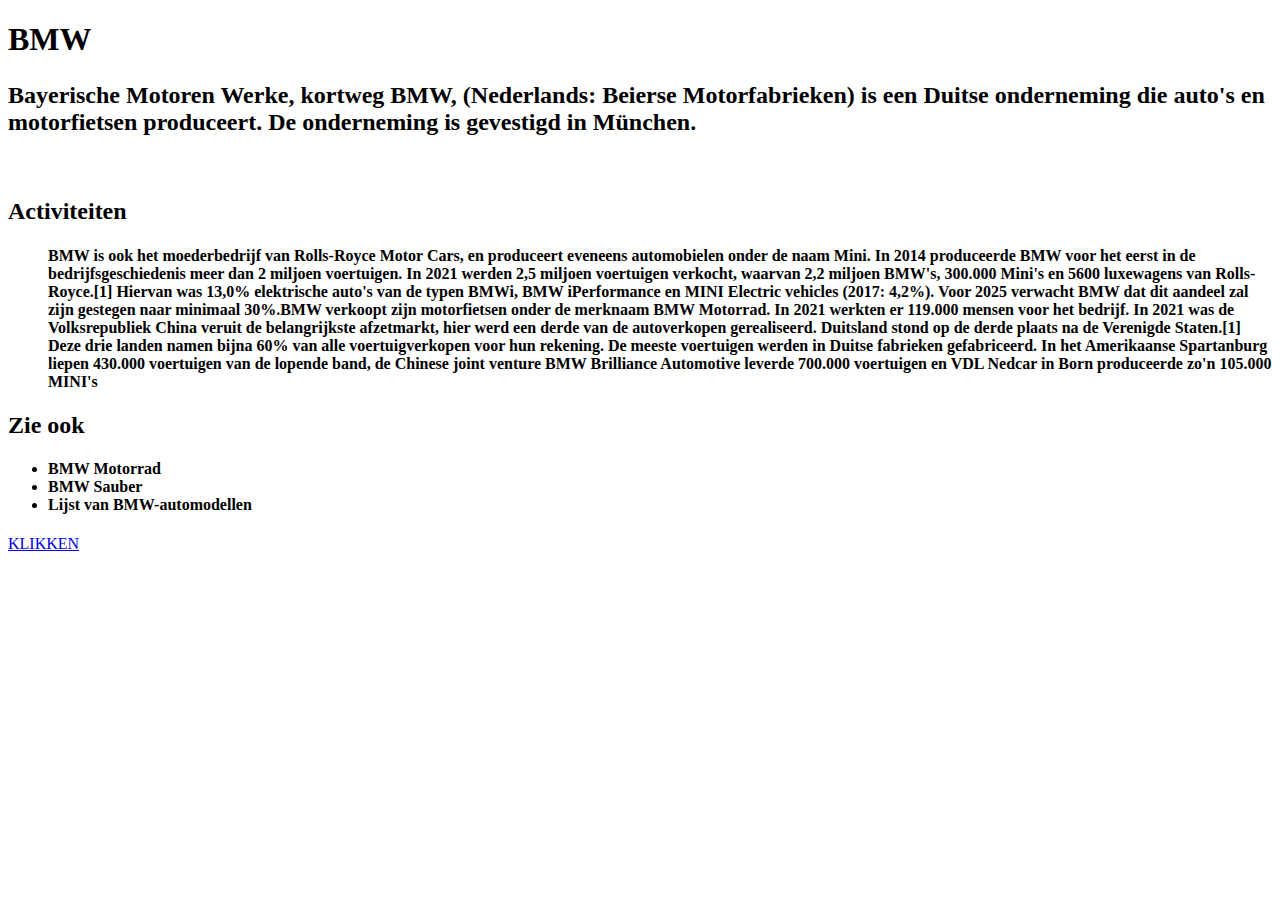
==== index.html @ 5b77330d "first commit" ====
<!DOCTYPE html>
<html lang="en">
<head>
    <meta charset="UTF-8">
    <meta http-equiv="X-UA-Compatible" content="IE=edge">
    <meta name="viewport" content="width=device-width, initial-scale=1.0">
    <title>Document</title>
</head>
<body>
   <header><h1>BMW</h1></header>

<main>
<section>
 <h2><p>Bayerische Motoren Werke, kortweg BMW, (Nederlands: Beierse Motorfabrieken) is een Duitse onderneming die auto's en motorfietsen produceert. De onderneming is gevestigd in München.</p></h2>
<img src="Images/BMW-M3_Sedan_Competition-2021-1024-07.webp" alt="" width="200px">


</section id="Kyano">


   
<section>
    <h2>Activiteiten</h2>
    <h4><ul>
        BMW is ook het moederbedrijf van Rolls-Royce Motor Cars, en produceert eveneens automobielen onder de naam Mini. In 2014 produceerde BMW voor het eerst in de bedrijfsgeschiedenis meer dan 2 miljoen voertuigen. In 2021 werden 2,5 miljoen voertuigen verkocht, waarvan 2,2 miljoen BMW's, 300.000 Mini's en 5600 luxewagens van Rolls-Royce.[1] Hiervan was 13,0% elektrische auto's van de typen BMWi, BMW iPerformance en MINI Electric vehicles (2017: 4,2%). Voor 2025 verwacht BMW dat dit aandeel zal zijn gestegen naar minimaal 30%.BMW verkoopt zijn motorfietsen onder de merknaam BMW Motorrad. In 2021 werkten er 119.000 mensen voor het bedrijf.

        In 2021 was de Volksrepubliek China veruit de belangrijkste afzetmarkt, hier werd een derde van de autoverkopen gerealiseerd. Duitsland stond op de derde plaats na de Verenigde Staten.[1] Deze drie landen namen bijna 60% van alle voertuigverkopen voor hun rekening.
        
        De meeste voertuigen werden in Duitse fabrieken gefabriceerd. In het Amerikaanse Spartanburg liepen 430.000 voertuigen van de lopende band, de Chinese joint venture BMW Brilliance Automotive leverde 700.000 voertuigen en VDL Nedcar in Born produceerde zo'n 105.000 MINI's</h4>
    </ul></section>


    <section>
        <h2>Zie ook</h2>
        <h4><ul>
           <li>BMW Motorrad</li>
           <li>BMW Sauber</li>
           <li>Lijst van BMW-automodellen</li>
        
        </ul></section>
    
</main>

<a href="https://nl.wikipedia.org/wiki/BMW">KLIKKEN</a>

</body>
</html>
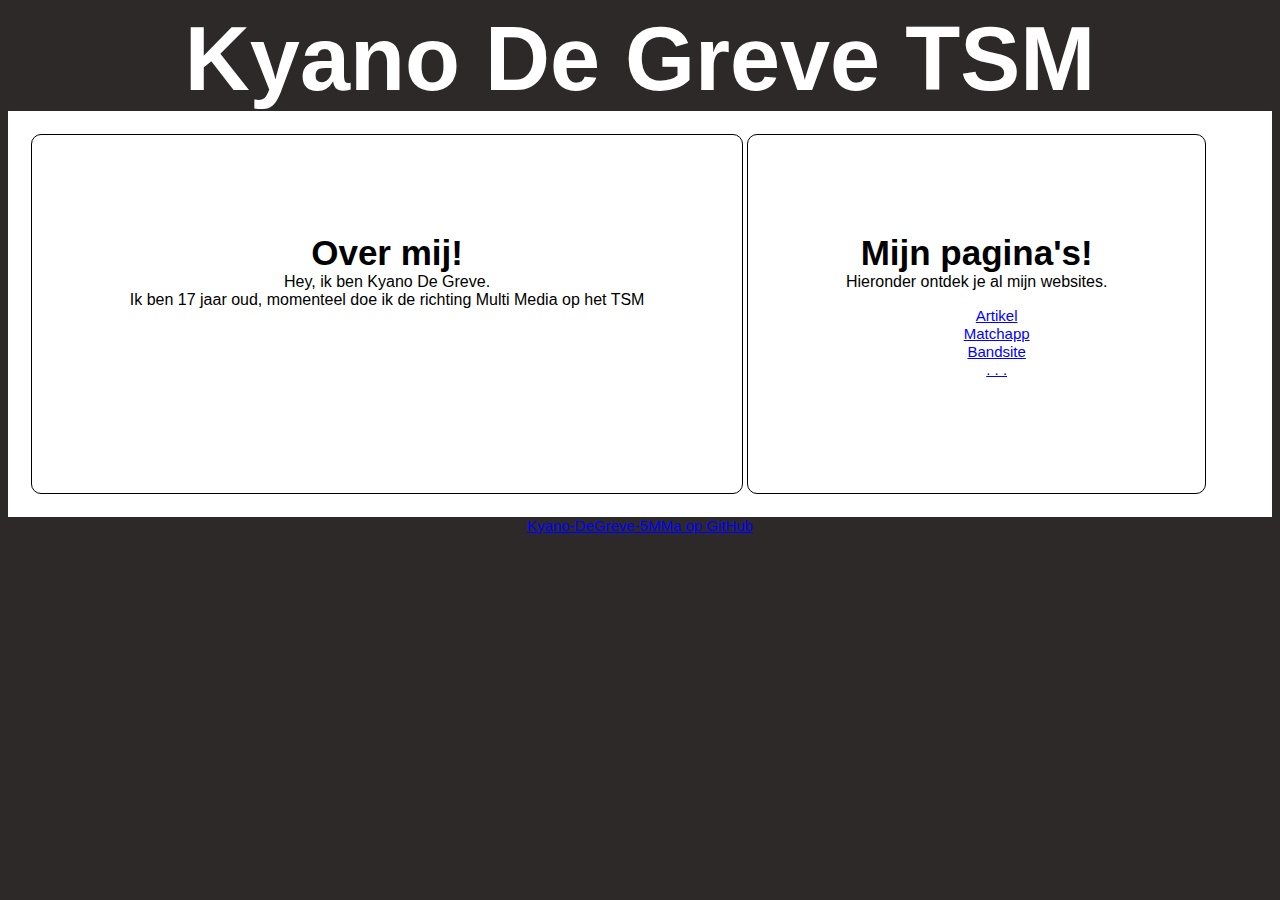
==== commit ca68e306: "new file:   .vscode/launch.json 	modified:   index.html 	renamed:    Kyano_DeGreve-artikel.html -> s" ====
--- a/index.html
+++ b/index.html
@@ -4,44 +4,34 @@
     <meta charset="UTF-8">
     <meta http-equiv="X-UA-Compatible" content="IE=edge">
     <meta name="viewport" content="width=device-width, initial-scale=1.0">
-    <title>Document</title>
+    <title>KyanoDeGreve_Script</title>
+    <link rel="stylesheet" href="style.css">
 </head>
 <body>
-   <header><h1>BMW</h1></header>
-
-<main>
-<section>
- <h2><p>Bayerische Motoren Werke, kortweg BMW, (Nederlands: Beierse Motorfabrieken) is een Duitse onderneming die auto's en motorfietsen produceert. De onderneming is gevestigd in München.</p></h2>
-<img src="Images/BMW-M3_Sedan_Competition-2021-1024-07.webp" alt="" width="200px">
-
-
-</section id="Kyano">
-
-
-   
-<section>
-    <h2>Activiteiten</h2>
-    <h4><ul>
-        BMW is ook het moederbedrijf van Rolls-Royce Motor Cars, en produceert eveneens automobielen onder de naam Mini. In 2014 produceerde BMW voor het eerst in de bedrijfsgeschiedenis meer dan 2 miljoen voertuigen. In 2021 werden 2,5 miljoen voertuigen verkocht, waarvan 2,2 miljoen BMW's, 300.000 Mini's en 5600 luxewagens van Rolls-Royce.[1] Hiervan was 13,0% elektrische auto's van de typen BMWi, BMW iPerformance en MINI Electric vehicles (2017: 4,2%). Voor 2025 verwacht BMW dat dit aandeel zal zijn gestegen naar minimaal 30%.BMW verkoopt zijn motorfietsen onder de merknaam BMW Motorrad. In 2021 werkten er 119.000 mensen voor het bedrijf.
-
-        In 2021 was de Volksrepubliek China veruit de belangrijkste afzetmarkt, hier werd een derde van de autoverkopen gerealiseerd. Duitsland stond op de derde plaats na de Verenigde Staten.[1] Deze drie landen namen bijna 60% van alle voertuigverkopen voor hun rekening.
-        
-        De meeste voertuigen werden in Duitse fabrieken gefabriceerd. In het Amerikaanse Spartanburg liepen 430.000 voertuigen van de lopende band, de Chinese joint venture BMW Brilliance Automotive leverde 700.000 voertuigen en VDL Nedcar in Born produceerde zo'n 105.000 MINI's</h4>
-    </ul></section>
-
-
-    <section>
-        <h2>Zie ook</h2>
-        <h4><ul>
-           <li>BMW Motorrad</li>
-           <li>BMW Sauber</li>
-           <li>Lijst van BMW-automodellen</li>
-        
-        </ul></section>
-    
-</main>
-
-<a href="https://nl.wikipedia.org/wiki/BMW">KLIKKEN</a>
-
+    <header>
+        <h1>Kyano De Greve TSM</h1>
+      </header>
+      <main>
+        <section id="flexbox">
+          <div class="col left">
+            <h2>Over mij!</h2>
+            <p>Hey, ik ben Kyano De Greve. </p>
+            <p>Ik ben 17 jaar oud, momenteel doe ik de richting Multi Media op het TSM </p>
+          </div>
+          <div class="col right">
+            <h2>Mijn pagina's!</h2>
+            <p>Hieronder ontdek je al mijn websites.</p>
+            <ul>
+              <li><a href="https://kyano-degreve-5mma.github.io/Script/Kyano_DeGreve_5MMa-artikel" target="_blank">Artikel</a></li>
+              <li><a href=".." target="_blank">Matchapp</a></li>
+              <li><a href=".." target="_blank">Bandsite</a></li>
+              <li><a href=".." target="_blank">. . .</a></li>
+            </ul>
+          </div>
+        </section>
+      </main>
+      <footer>
+        <p><a href="https://kyano-degreve-5mma.github.io/Script/" target="_blank">Kyano-DeGreve-5MMa op GitHub</a></p>
+      </footer>
 </body>
 </html>--- a/style.css
+++ b/style.css
@@ -0,0 +1,57 @@
+body{
+    background-color: rgb(45, 41, 41);
+    color: white;
+    font-family: Arial, Helvetica, sans-serif;
+}
+h1{
+    font-family: 'Franklin Gothic Medium', 'Arial Narrow', Arial, sans-serif;
+    text-align: center;
+    font-size: 90px;
+    margin: auto;
+}
+h2{
+    font-size: 35px;
+    margin: auto;
+}
+p{
+    margin: auto;
+    font-size: 16px;
+}
+#flexbox{
+    padding: 21px;
+    background-color: rgb(255, 255, 255);
+    color: rgb(0, 0, 0);
+    text-align: center;
+    display: flex;
+}
+a{
+    color: #0000ff;
+    font-size: 15px;
+}
+a:hover{
+    color: #0000ff;
+    border-color: #0000ff;
+    border-width: 2px;
+    border-style: dashed;
+}
+li{
+    color: #0000ff;
+    margin: auto;
+    list-style: none;
+    text-align: center;
+  
+}
+div.col {
+    margin: auto;
+    padding: 8%;
+    position: center;
+    border: 1px solid rgb(0, 0, 0);
+    margin: 2px;
+    border-radius:10px;
+}
+footer{
+    width: 35vw;
+    margin: auto;
+    text-align: center;
+    background-color: rgb(45, 41, 41);
+}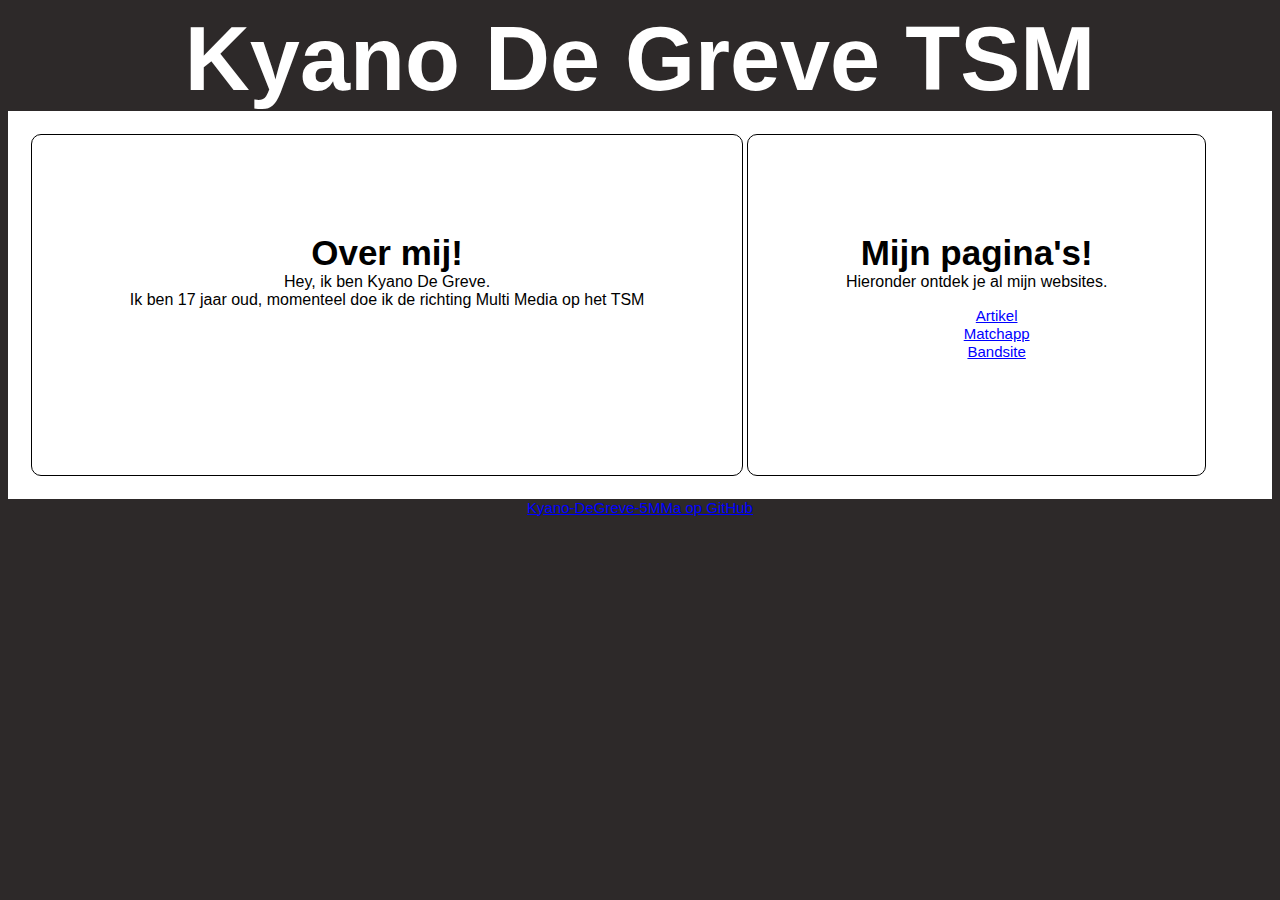
==== commit 4538e609: "modified:   index.html" ====
--- a/index.html
+++ b/index.html
@@ -23,9 +23,9 @@
             <p>Hieronder ontdek je al mijn websites.</p>
             <ul>
               <li><a href="https://kyano-degreve-5mma.github.io/Script/Kyano_DeGreve_5MMa-artikel" target="_blank">Artikel</a></li>
-              <li><a href=".." target="_blank">Matchapp</a></li>
-              <li><a href=".." target="_blank">Bandsite</a></li>
-              <li><a href=".." target="_blank">. . .</a></li>
+              <li><a href="https://kyano-degreve-5mma.github.io/Script/kyano_de_greve-htmlmatchapp" target="_blank">Matchapp</a></li>
+              <li><a href="https://kyano-degreve-5mma.github.io/Script/KYanoDG_PopSmokeBandsite_5MMa" target="_blank">Bandsite</a></li>
+              
             </ul>
           </div>
         </section>
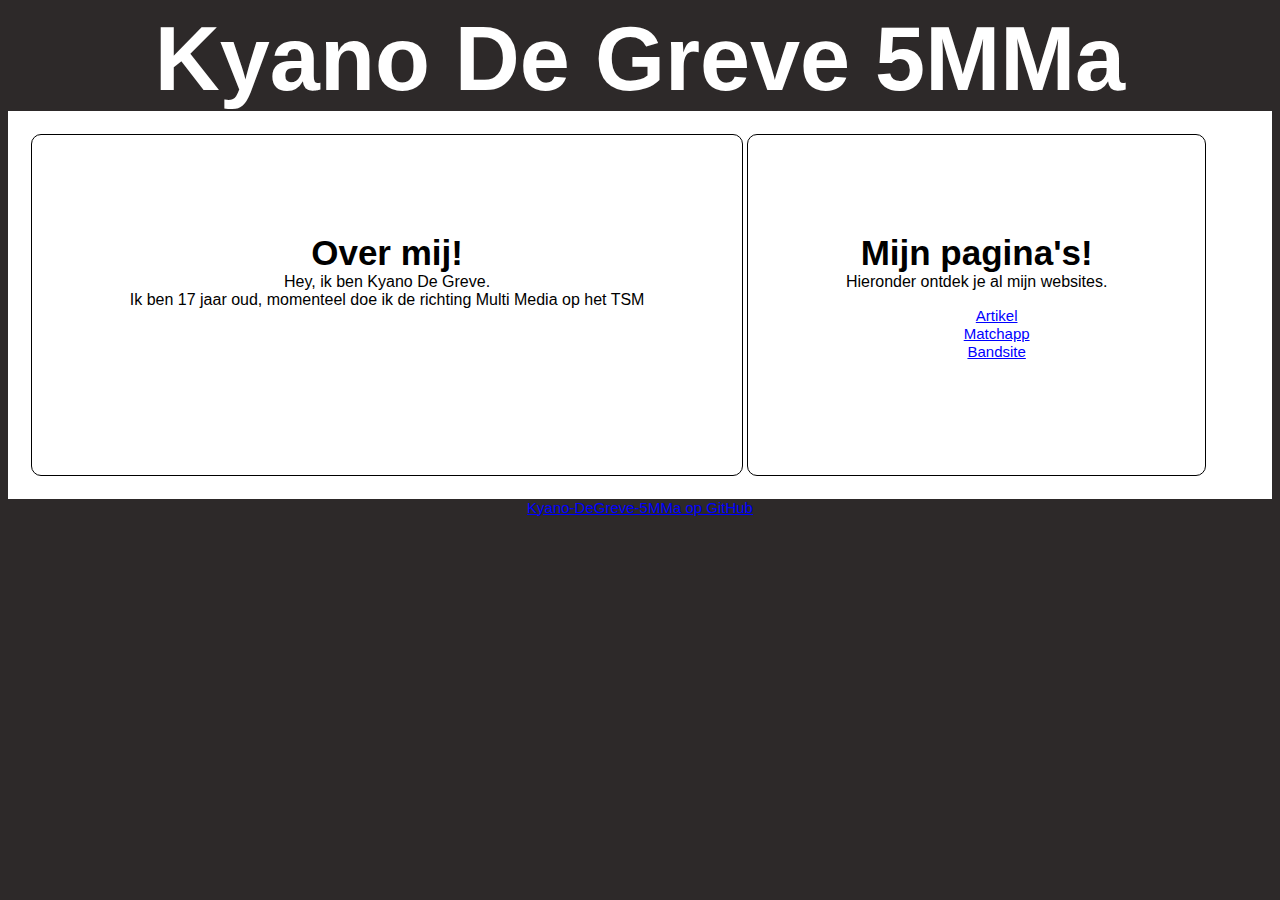
==== commit 89275e73: "test" ====
--- a/index.html
+++ b/index.html
@@ -4,12 +4,12 @@
     <meta charset="UTF-8">
     <meta http-equiv="X-UA-Compatible" content="IE=edge">
     <meta name="viewport" content="width=device-width, initial-scale=1.0">
-    <title>KyanoDeGreve_Script</title>
+    <title>KyanoDeGreve_Github</title>
     <link rel="stylesheet" href="style.css">
 </head>
 <body>
     <header>
-        <h1>Kyano De Greve TSM</h1>
+        <h1>Kyano De Greve 5MMa</h1>
       </header>
       <main>
         <section id="flexbox">
--- a/style.css
+++ b/style.css
@@ -54,4 +54,7 @@
     margin: auto;
     text-align: center;
     background-color: rgb(45, 41, 41);
-}+}
+
+
+
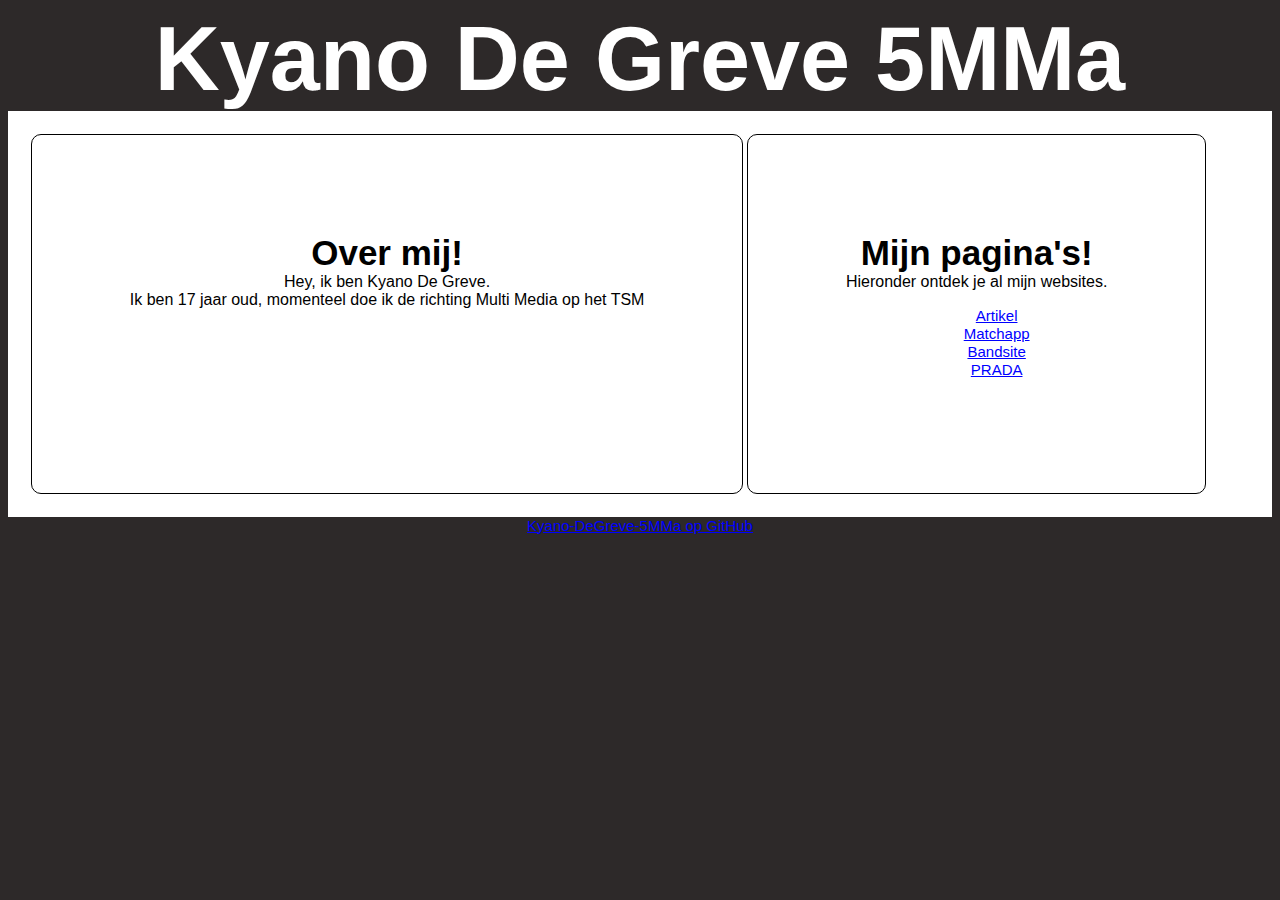
==== commit d7f2cbf4: "prada" ====
--- a/index.html
+++ b/index.html
@@ -22,9 +22,10 @@
             <h2>Mijn pagina's!</h2>
             <p>Hieronder ontdek je al mijn websites.</p>
             <ul>
-              <li><a href="https://kyano-degreve-5mma.github.io/Script/Kyano_DeGreve_5MMa-artikel" target="_blank">Artikel</a></li>
-              <li><a href="https://kyano-degreve-5mma.github.io/Script/kyano_de_greve-htmlmatchapp" target="_blank">Matchapp</a></li>
-              <li><a href="https://kyano-degreve-5mma.github.io/Script/KYanoDG_PopSmokeBandsite_5MMa" target="_blank">Bandsite</a></li>
+              <li><a href="Kyano_DeGreve_5MMa-artikel/" target="_blank">Artikel</a></li>
+              <li><a href="kyano_de_greve-htmlmatchapp/" target="_blank">Matchapp</a></li>
+              <li><a href="KyanoDG_PopSmokeBandsite_5MMa/" target="_blank">Bandsite</a></li>
+              <li><a href="prada/" target="_blank">PRADA</a></li>
               
             </ul>
           </div>
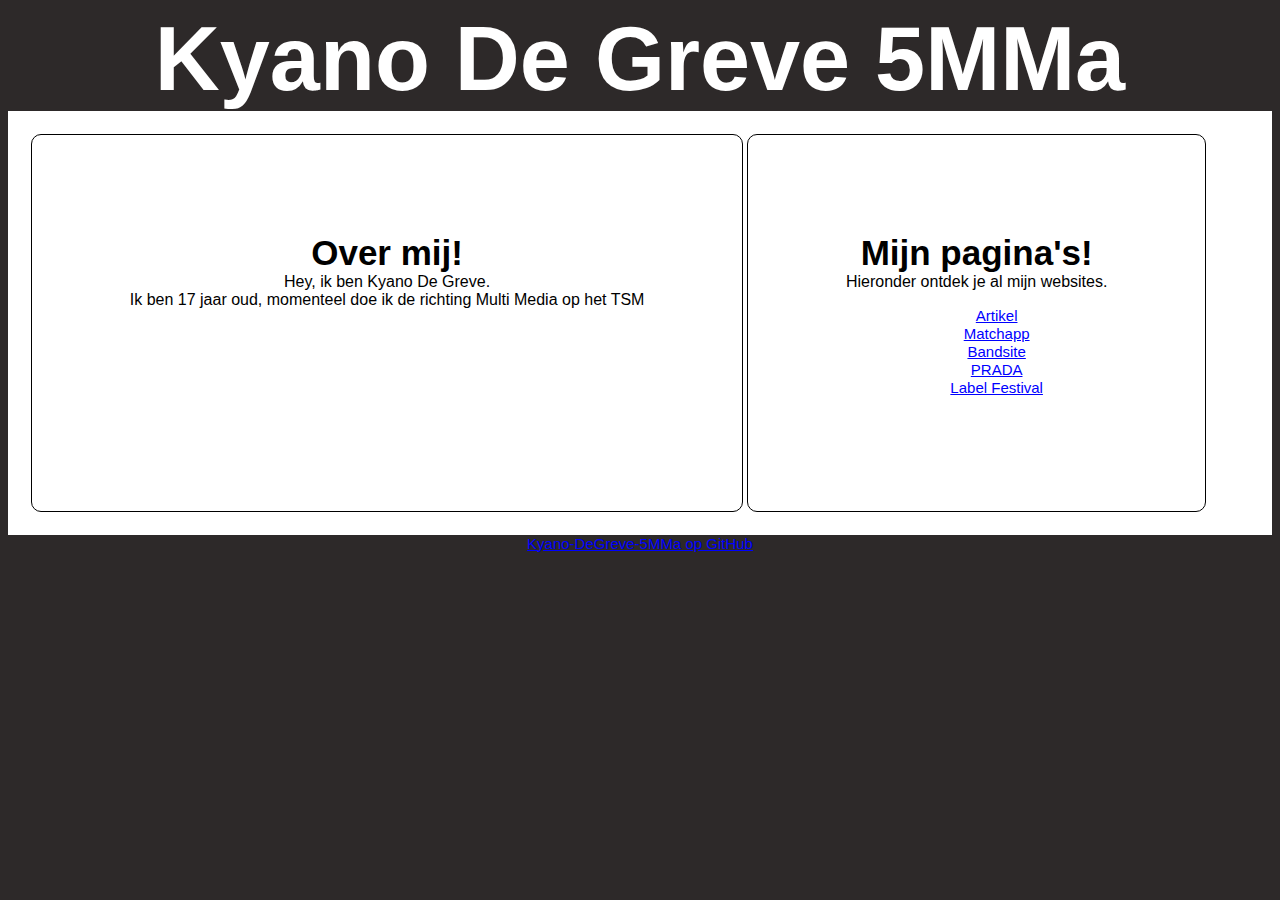
==== commit 48fc4441: "n" ====
--- a/index.html
+++ b/index.html
@@ -26,7 +26,7 @@
               <li><a href="kyano_de_greve-htmlmatchapp/" target="_blank">Matchapp</a></li>
               <li><a href="KyanoDG_PopSmokeBandsite_5MMa/" target="_blank">Bandsite</a></li>
               <li><a href="prada/" target="_blank">PRADA</a></li>
-              
+              <li><a href="label/">Label Festival</a></li>
             </ul>
           </div>
         </section>
